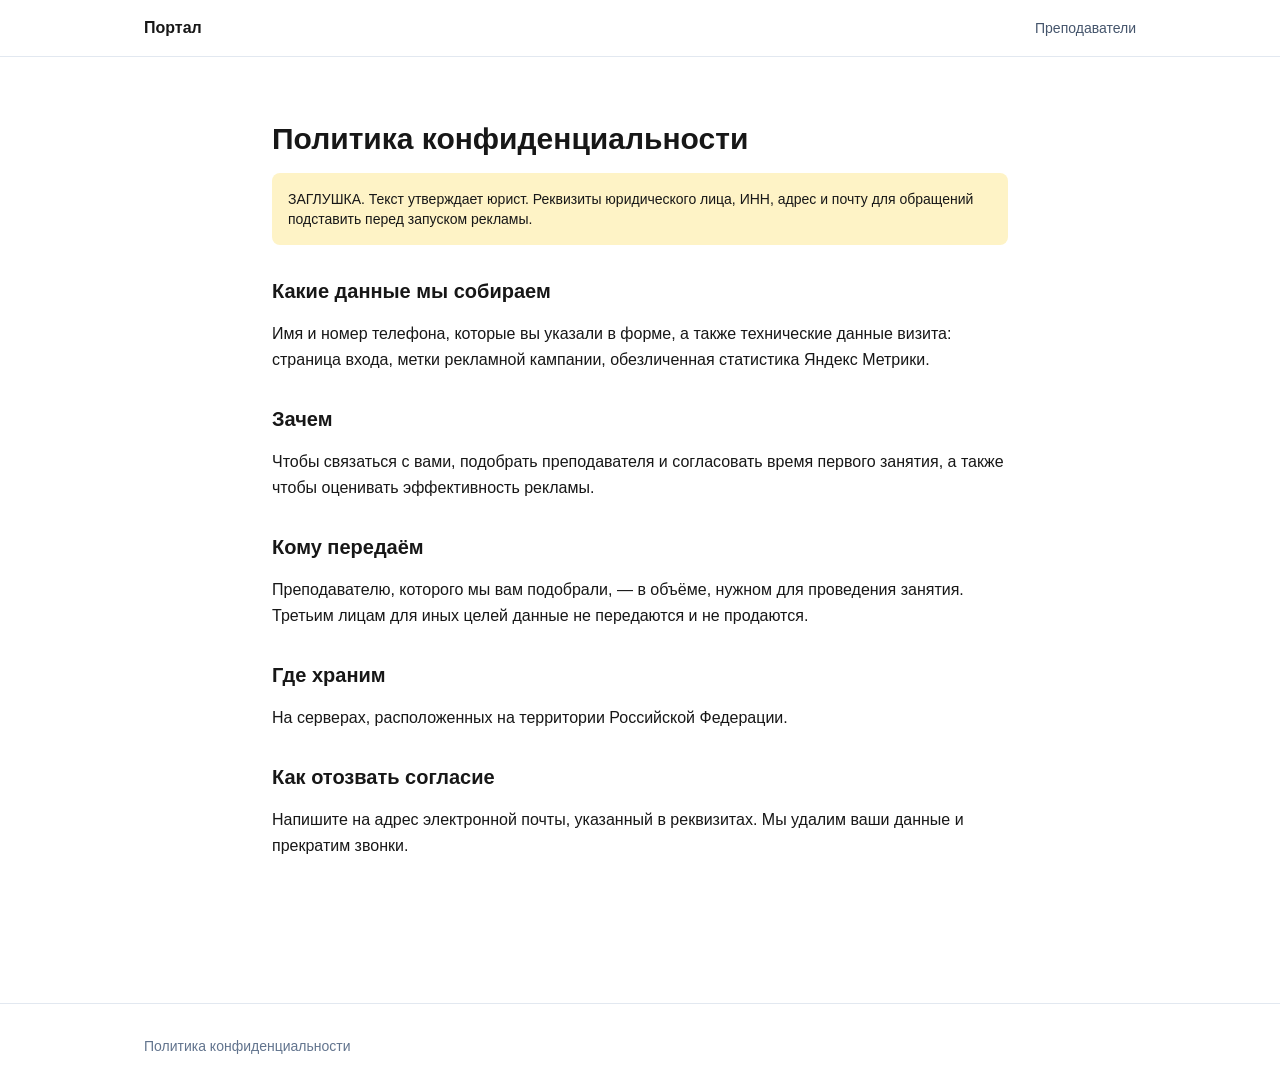
==== privacy.html @ d9b094b6 "Превью лендинга для показа партнёру" ====
<!DOCTYPE html><html lang="ru"><head><meta name="robots" content="noindex,nofollow"><meta charSet="utf-8"/><meta name="viewport" content="width=device-width, initial-scale=1"/><link rel="stylesheet" href="_next/static/chunks/37teqxeb6mvq3.css" data-precedence="next"/><link rel="preload" as="script" fetchPriority="low" href="_next/static/chunks/1d5_lacs-cq4e.js"/><script src="_next/static/chunks/0245a4ypel7xx.js" async=""></script><script src="_next/static/chunks/14podnilsu8gn.js" async=""></script><script src="_next/static/chunks/3n92c4hrwehe6.js" async=""></script><script src="_next/static/chunks/15orcrkp-_9ct.js" async=""></script><script src="_next/static/chunks/turbopack-3lsom15j01-_o.js" async=""></script><script src="_next/static/chunks/1h2neh56-pjs_.js" async=""></script><script src="_next/static/chunks/14mrh2-p_w84d.js" async=""></script><title>Политика конфиденциальности</title><meta name="description" content="Оставьте заявку — подберём преподавателя и назначим бесплатное первое занятие."/><link rel="icon" href="favicon.ico" sizes="256x256" type="image/x-icon"/><script src="_next/static/chunks/0cz1d0mv5g_q7.js" noModule=""></script></head><body class="bg-white text-slate-900 antialiased"><div hidden=""><!--$--><!--/$--></div><header class="border-b border-slate-200"><div class="mx-auto flex max-w-5xl items-center justify-between px-4 py-4"><a class="font-semibold" href="index.html">Портал</a><a class="text-sm text-slate-600 hover:text-slate-900" href="teachers.html">Преподаватели</a></div></header><main><article class="mx-auto max-w-3xl space-y-4 px-4 py-16 leading-relaxed"><h1 class="text-3xl font-semibold">Политика конфиденциальности</h1><p class="rounded-lg bg-amber-100 p-4 text-sm">ЗАГЛУШКА. Текст утверждает юрист. Реквизиты юридического лица, ИНН, адрес и почту для обращений подставить перед запуском рекламы.</p><h2 class="pt-4 text-xl font-semibold">Какие данные мы собираем</h2><p>Имя и номер телефона, которые вы указали в форме, а также технические данные визита: страница входа, метки рекламной кампании, обезличенная статистика Яндекс Метрики.</p><h2 class="pt-4 text-xl font-semibold">Зачем</h2><p>Чтобы связаться с вами, подобрать преподавателя и согласовать время первого занятия, а также чтобы оценивать эффективность рекламы.</p><h2 class="pt-4 text-xl font-semibold">Кому передаём</h2><p>Преподавателю, которого мы вам подобрали, — в объёме, нужном для проведения занятия. Третьим лицам для иных целей данные не передаются и не продаются.</p><h2 class="pt-4 text-xl font-semibold">Где храним</h2><p>На серверах, расположенных на территории Российской Федерации.</p><h2 class="pt-4 text-xl font-semibold">Как отозвать согласие</h2><p>Напишите на адрес электронной почты, указанный в реквизитах. Мы удалим ваши данные и прекратим звонки.</p></article><!--$--><!--/$--></main><footer class="mt-20 border-t border-slate-200"><div class="mx-auto max-w-5xl px-4 py-8 text-sm text-slate-500"><a class="hover:text-slate-900" href="privacy.html">Политика конфиденциальности</a></div></footer><script src="_next/static/chunks/1d5_lacs-cq4e.js" id="_R_" async=""></script><script>(self.__next_f=self.__next_f||[]).push([0])</script><script>self.__next_f.push([1,"1:\"$Sreact.fragment\"\n2:I[20644,[\"/_next/static/chunks/1h2neh56-pjs_.js\",\"/_next/static/chunks/14mrh2-p_w84d.js\"],\"UtmCatcher\"]\n3:I[22016,[\"/_next/static/chunks/1h2neh56-pjs_.js\",\"/_next/static/chunks/14mrh2-p_w84d.js\"],\"\"]\n4:I[39756,[\"/_next/static/chunks/1h2neh56-pjs_.js\",\"/_next/static/chunks/14mrh2-p_w84d.js\"],\"default\"]\n5:I[37457,[\"/_next/static/chunks/1h2neh56-pjs_.js\",\"/_next/static/chunks/14mrh2-p_w84d.js\"],\"default\"]\n6:I[93628,[\"/_next/static/chunks/1h2neh56-pjs_.js\",\"/_next/static/chunks/14mrh2-p_w84d.js\"],\"Metrika\"]\nb:I[68027,[\"/_next/static/chunks/1h2neh56-pjs_.js\",\"/_next/static/chunks/14mrh2-p_w84d.js\"],\"default\",1]\n:HL[\"/_next/static/chunks/37teqxeb6mvq3.css\",\"style\"]\n"])</script><script>self.__next_f.push([1,"0:{\"P\":null,\"c\":[\"\",\"privacy\"],\"q\":\"\",\"i\":false,\"f\":[[[\"\",{\"children\":[\"privacy\",{\"children\":[\"__PAGE__\",{}]}]},\"$undefined\",\"$undefined\",16],[[\"$\",\"$1\",\"c\",{\"children\":[[[\"$\",\"link\",\"0\",{\"rel\":\"stylesheet\",\"href\":\"/_next/static/chunks/37teqxeb6mvq3.css\",\"precedence\":\"next\",\"crossOrigin\":\"$undefined\",\"nonce\":\"$undefined\"}],[\"$\",\"script\",\"script-0\",{\"src\":\"/_next/static/chunks/1h2neh56-pjs_.js\",\"async\":true,\"nonce\":\"$undefined\"}],[\"$\",\"script\",\"script-1\",{\"src\":\"/_next/static/chunks/14mrh2-p_w84d.js\",\"async\":true,\"nonce\":\"$undefined\"}]],[\"$\",\"html\",null,{\"lang\":\"ru\",\"children\":[\"$\",\"body\",null,{\"className\":\"bg-white text-slate-900 antialiased\",\"children\":[[\"$\",\"$L2\",null,{}],[\"$\",\"header\",null,{\"className\":\"border-b border-slate-200\",\"children\":[\"$\",\"div\",null,{\"className\":\"mx-auto flex max-w-5xl items-center justify-between px-4 py-4\",\"children\":[[\"$\",\"$L3\",null,{\"href\":\"/\",\"className\":\"font-semibold\",\"children\":\"Портал\"}],[\"$\",\"$L3\",null,{\"href\":\"/teachers\",\"className\":\"text-sm text-slate-600 hover:text-slate-900\",\"children\":\"Преподаватели\"}]]}]}],[\"$\",\"main\",null,{\"children\":[\"$\",\"$L4\",null,{\"parallelRouterKey\":\"children\",\"error\":\"$undefined\",\"errorStyles\":\"$undefined\",\"errorScripts\":\"$undefined\",\"template\":[\"$\",\"$L5\",null,{}],\"templateStyles\":\"$undefined\",\"templateScripts\":\"$undefined\",\"notFound\":[[[\"$\",\"title\",null,{\"children\":\"404: This page could not be found.\"}],[\"$\",\"div\",null,{\"style\":{\"fontFamily\":\"system-ui,\\\"Segoe UI\\\",Roboto,Helvetica,Arial,sans-serif,\\\"Apple Color Emoji\\\",\\\"Segoe UI Emoji\\\"\",\"height\":\"100vh\",\"textAlign\":\"center\",\"display\":\"flex\",\"flexDirection\":\"column\",\"alignItems\":\"center\",\"justifyContent\":\"center\"},\"children\":[\"$\",\"div\",null,{\"children\":[[\"$\",\"style\",null,{\"dangerouslySetInnerHTML\":{\"__html\":\"body{color:#000;background:#fff;margin:0}.next-error-h1{border-right:1px solid rgba(0,0,0,.3)}@media (prefers-color-scheme:dark){body{color:#fff;background:#000}.next-error-h1{border-right:1px solid rgba(255,255,255,.3)}}\"}}],[\"$\",\"h1\",null,{\"className\":\"next-error-h1\",\"style\":{\"display\":\"inline-block\",\"margin\":\"0 20px 0 0\",\"padding\":\"0 23px 0 0\",\"fontSize\":24,\"fontWeight\":500,\"verticalAlign\":\"top\",\"lineHeight\":\"49px\"},\"children\":404}],[\"$\",\"div\",null,{\"style\":{\"display\":\"inline-block\"},\"children\":[\"$\",\"h2\",null,{\"style\":{\"fontSize\":14,\"fontWeight\":400,\"lineHeight\":\"49px\",\"margin\":0},\"children\":\"This page could not be found.\"}]}]]}]}]],[]],\"forbidden\":\"$undefined\",\"unauthorized\":\"$undefined\"}]}],[\"$\",\"footer\",null,{\"className\":\"mt-20 border-t border-slate-200\",\"children\":[\"$\",\"div\",null,{\"className\":\"mx-auto max-w-5xl px-4 py-8 text-sm text-slate-500\",\"children\":[\"$\",\"$L3\",null,{\"href\":\"/privacy\",\"className\":\"hover:text-slate-900\",\"children\":\"Политика конфиденциальности\"}]}]}],[\"$\",\"$L6\",null,{}]]}]}]]}],{\"children\":[[\"$\",\"$1\",\"c\",{\"children\":[null,[\"$\",\"$L4\",null,{\"parallelRouterKey\":\"children\",\"error\":\"$undefined\",\"errorStyles\":\"$undefined\",\"errorScripts\":\"$undefined\",\"template\":[\"$\",\"$L5\",null,{}],\"templateStyles\":\"$undefined\",\"templateScripts\":\"$undefined\",\"notFound\":\"$undefined\",\"forbidden\":\"$undefined\",\"unauthorized\":\"$undefined\"}]]}],{\"children\":[[\"$\",\"$1\",\"c\",{\"children\":[[\"$\",\"article\",null,{\"className\":\"mx-auto max-w-3xl space-y-4 px-4 py-16 leading-relaxed\",\"children\":[[\"$\",\"h1\",null,{\"className\":\"text-3xl font-semibold\",\"children\":\"Политика конфиденциальности\"}],[\"$\",\"p\",null,{\"className\":\"rounded-lg bg-amber-100 p-4 text-sm\",\"children\":\"ЗАГЛУШКА. Текст утверждает юрист. Реквизиты юридического лица, ИНН, адрес и почту для обращений подставить перед запуском рекламы.\"}],[\"$\",\"h2\",null,{\"className\":\"pt-4 text-xl font-semibold\",\"children\":\"Какие данные мы собираем\"}],[\"$\",\"p\",null,{\"children\":\"Имя и номер телефона, которые вы указали в форме, а также технические данные визита: страница входа, метки рекламной кампании, обезличенная статистика Яндекс Метрики.\"}],[\"$\",\"h2\",null,{\"className\":\"pt-4 text-xl font-semibold\",\"children\":\"Зачем\"}],[\"$\",\"p\",null,{\"children\":\"Чтобы связаться с вами, подобрать преподавателя и согласовать время первого занятия, а также чтобы оценивать эффективность рекламы.\"}],[\"$\",\"h2\",null,{\"className\":\"pt-4 text-xl font-semibold\",\"children\":\"Кому передаём\"}],[\"$\",\"p\",null,{\"children\":\"Преподавателю, которого мы вам подобрали, — в объёме, нужном для проведения занятия. Третьим лицам для иных целей данные не передаются и не продаются.\"}],[\"$\",\"h2\",null,{\"className\":\"pt-4 text-xl font-semibold\",\"children\":\"Где храним\"}],[\"$\",\"p\",null,{\"children\":\"На серверах, расположенных на территории Российской Федерации.\"}],[\"$\",\"h2\",null,{\"className\":\"pt-4 text-xl font-semibold\",\"children\":\"Как отозвать согласие\"}],\"$L7\"]}],null,\"$L8\"]}],{},null,false,null]},null,false,\"$@9\"]},null,false,null],\"$La\",false]],\"m\":\"$undefined\",\"G\":[\"$b\",[\"$Lc\"]],\"S\":true,\"h\":null,\"s\":\"$undefined\",\"l\":\"$undefined\",\"p\":\"$undefined\",\"d\":\"$undefined\",\"b\":\"6B7yxby7lgDaK4HK2yJYb\"}\n"])</script><script>self.__next_f.push([1,"d:I[97367,[\"/_next/static/chunks/1h2neh56-pjs_.js\",\"/_next/static/chunks/14mrh2-p_w84d.js\"],\"OutletBoundary\"]\ne:\"$Sreact.suspense\"\n11:I[97367,[\"/_next/static/chunks/1h2neh56-pjs_.js\",\"/_next/static/chunks/14mrh2-p_w84d.js\"],\"ViewportBoundary\"]\n13:I[97367,[\"/_next/static/chunks/1h2neh56-pjs_.js\",\"/_next/static/chunks/14mrh2-p_w84d.js\"],\"MetadataBoundary\"]\n7:[\"$\",\"p\",null,{\"children\":\"Напишите на адрес электронной почты, указанный в реквизитах. Мы удалим ваши данные и прекратим звонки.\"}]\n8:[\"$\",\"$Ld\",null,{\"children\":[\"$\",\"$e\",null,{\"name\":\"Next.MetadataOutlet\",\"children\":\"$@f\"}]}]\n10:[]\n9:\"$W10\"\na:[\"$\",\"$1\",\"h\",{\"children\":[null,[\"$\",\"$L11\",null,{\"children\":\"$L12\"}],[\"$\",\"div\",null,{\"hidden\":true,\"children\":[\"$\",\"$L13\",null,{\"children\":[\"$\",\"$e\",null,{\"name\":\"Next.Metadata\",\"children\":\"$L14\"}]}]}],null]}]\nc:[\"$\",\"link\",\"0\",{\"rel\":\"stylesheet\",\"href\":\"/_next/static/chunks/37teqxeb6mvq3.css\",\"precedence\":\"next\",\"crossOrigin\":\"$undefined\",\"nonce\":\"$undefined\"}]\n"])</script><script>self.__next_f.push([1,"12:[[\"$\",\"meta\",\"0\",{\"charSet\":\"utf-8\"}],[\"$\",\"meta\",\"1\",{\"name\":\"viewport\",\"content\":\"width=device-width, initial-scale=1\"}]]\n"])</script><script>self.__next_f.push([1,"15:I[27201,[\"/_next/static/chunks/1h2neh56-pjs_.js\",\"/_next/static/chunks/14mrh2-p_w84d.js\"],\"IconMark\"]\nf:null\n14:[[\"$\",\"title\",\"0\",{\"children\":\"Политика конфиденциальности\"}],[\"$\",\"meta\",\"1\",{\"name\":\"description\",\"content\":\"Оставьте заявку — подберём преподавателя и назначим бесплатное первое занятие.\"}],[\"$\",\"link\",\"2\",{\"rel\":\"icon\",\"href\":\"/favicon.ico\",\"sizes\":\"256x256\",\"type\":\"image/x-icon\"}],[\"$\",\"$L15\",\"3\",{}]]\n"])</script></body></html>
---- _next/static/chunks/37teqxeb6mvq3.css ----
@layer properties{@supports (((-webkit-hyphens:none)) and (not (margin-trim:inline))) or ((-moz-orient:inline) and (not (color:rgb(from red r g b)))){*,:before,:after,::backdrop{--tw-space-y-reverse:0;--tw-divide-y-reverse:0;--tw-border-style:solid;--tw-leading:initial;--tw-font-weight:initial}}}@layer theme{:root,:host{--color-red-600:#e40014;--color-amber-100:#fef3c6;--color-slate-50:#f8fafc;--color-slate-100:#f1f5f9;--color-slate-200:#e2e8f0;--color-slate-300:#cad5e2;--color-slate-500:#62748e;--color-slate-600:#45556c;--color-slate-700:#314158;--color-slate-900:#0f172b;--color-white:#fff;--spacing:.25rem;--container-2xl:42rem;--container-3xl:48rem;--container-5xl:64rem;--text-sm:.875rem;--text-sm--line-height:calc(1.25 / .875);--text-lg:1.125rem;--text-lg--line-height:calc(1.75 / 1.125);--text-xl:1.25rem;--text-xl--line-height:calc(1.75 / 1.25);--text-2xl:1.5rem;--text-2xl--line-height:calc(2 / 1.5);--text-3xl:1.875rem;--text-3xl--line-height:calc(2.25 / 1.875);--text-4xl:2.25rem;--text-4xl--line-height:calc(2.5 / 2.25);--text-5xl:3rem;--text-5xl--line-height:1;--font-weight-medium:500;--font-weight-semibold:600;--leading-tight:1.25;--leading-relaxed:1.625;--radius-lg:.5rem;--radius-xl:.75rem;--radius-2xl:1rem;--aspect-video:16 / 9;--default-font-family:var(--font-geist-sans);--default-mono-font-family:var(--font-geist-mono)}@supports (color:lab(0% 0 0)){:root,:host{--color-red-600:lab(48.4493% 77.4328 61.5452);--color-amber-100:lab(95.916% -1.21653 23.111);--color-slate-50:lab(98.1434% -.369519 -1.05966);--color-slate-100:lab(96.286% -.852436 -2.46847);--color-slate-200:lab(91.7353% -.998765 -4.76968);--color-slate-300:lab(84.7652% -1.94535 -7.93337);--color-slate-500:lab(48.0876% -2.03595 -16.5814);--color-slate-600:lab(35.5623% -1.74978 -15.4316);--color-slate-700:lab(26.9569% -1.47016 -15.6993);--color-slate-900:lab(7.78673% 1.82345 -15.0537)}}}@layer base{*,:after,:before,::backdrop{box-sizing:border-box;border:0 solid;margin:0;padding:0}::file-selector-button{box-sizing:border-box;border:0 solid;margin:0;padding:0}html,:host{-webkit-text-size-adjust:100%;tab-size:4;line-height:1.5;font-family:var(--default-font-family,-apple-system, BlinkMacSystemFont, "Segoe UI", Roboto, "Helvetica Neue", "Noto Sans", Arial, sans-serif, "Apple Color Emoji", "Segoe UI Emoji", "Segoe UI Symbol", "Noto Color Emoji");font-feature-settings:var(--default-font-feature-settings,normal);font-variation-settings:var(--default-font-variation-settings,normal);-webkit-tap-highlight-color:transparent}hr{height:0;color:inherit;border-top-width:1px}abbr:where([title]){-webkit-text-decoration:underline dotted;text-decoration:underline dotted}h1,h2,h3,h4,h5,h6{font-size:inherit;font-weight:inherit}a{color:inherit;-webkit-text-decoration:inherit;-webkit-text-decoration:inherit;-webkit-text-decoration:inherit;-webkit-text-decoration:inherit;text-decoration:inherit}b,strong{font-weight:bolder}code,kbd,samp,pre{font-family:var(--default-mono-font-family,ui-monospace, SFMono-Regular, Menlo, Monaco, Consolas, "Liberation Mono", "Courier New", monospace);font-feature-settings:var(--default-mono-font-feature-settings,normal);font-variation-settings:var(--default-mono-font-variation-settings,normal);font-size:1em}small{font-size:80%}sub,sup{vertical-align:baseline;font-size:75%;line-height:0;position:relative}sub{bottom:-.25em}sup{top:-.5em}table{text-indent:0;border-color:inherit;border-collapse:collapse}:-moz-focusring:where(:not(iframe)){outline:auto}progress{vertical-align:baseline}summary{display:list-item}ol,ul,menu{list-style:none}img,svg,video,canvas,audio,iframe,embed,object{vertical-align:middle;display:block}img,video{max-width:100%;height:auto}button,input,select,optgroup,textarea{font:inherit;font-feature-settings:inherit;font-variation-settings:inherit;letter-spacing:inherit;color:inherit;opacity:1;background-color:#0000;border-radius:0}::file-selector-button{font:inherit;font-feature-settings:inherit;font-variation-settings:inherit;letter-spacing:inherit;color:inherit;opacity:1;background-color:#0000;border-radius:0}:where(select:is([multiple],[size])) optgroup{font-weight:bolder}:where(select:is([multiple],[size])) optgroup option{padding-inline-start:20px}::file-selector-button{margin-inline-end:4px}::placeholder{opacity:1}@supports (not ((-webkit-appearance:-apple-pay-button))) or (contain-intrinsic-size:1px){::placeholder{color:currentColor}@supports (color:color-mix(in lab, red, red)){::placeholder{color:color-mix(in oklab, currentcolor 50%, transparent)}}}textarea{resize:vertical}::-webkit-search-decoration{-webkit-appearance:none}::-webkit-date-and-time-value{min-height:1lh;text-align:inherit}::-webkit-datetime-edit{display:inline-flex}::-webkit-datetime-edit-fields-wrapper{padding:0}::-webkit-datetime-edit{padding-block:0}::-webkit-datetime-edit-year-field{padding-block:0}::-webkit-datetime-edit-month-field{padding-block:0}::-webkit-datetime-edit-day-field{padding-block:0}::-webkit-datetime-edit-hour-field{padding-block:0}::-webkit-datetime-edit-minute-field{padding-block:0}::-webkit-datetime-edit-second-field{padding-block:0}::-webkit-datetime-edit-millisecond-field{padding-block:0}::-webkit-datetime-edit-meridiem-field{padding-block:0}::-webkit-calendar-picker-indicator{line-height:1}:-moz-ui-invalid{box-shadow:none}button,input:where([type=button],[type=reset],[type=submit]){appearance:button}::file-selector-button{appearance:button}::-webkit-inner-spin-button{height:auto}::-webkit-outer-spin-button{height:auto}[hidden]:where(:not([hidden=until-found])){display:none!important}}@layer components;@layer utilities{.absolute{position:absolute}.left-\[-9999px\]{left:-9999px}.mx-auto{margin-inline:auto}.mt-1{margin-top:var(--spacing)}.mt-2{margin-top:calc(var(--spacing) * 2)}.mt-4{margin-top:calc(var(--spacing) * 4)}.mt-6{margin-top:calc(var(--spacing) * 6)}.mt-8{margin-top:calc(var(--spacing) * 8)}.mt-12{margin-top:calc(var(--spacing) * 12)}.mt-20{margin-top:calc(var(--spacing) * 20)}.mb-6{margin-bottom:calc(var(--spacing) * 6)}.block{display:block}.flex{display:flex}.grid{display:grid}.hidden{display:none}.inline-block{display:inline-block}.aspect-video{aspect-ratio:var(--aspect-video)}.h-0{height:0}.h-9{height:calc(var(--spacing) * 9)}.w-0{width:0}.w-9{width:calc(var(--spacing) * 9)}.w-full{width:100%}.max-w-2xl{max-width:var(--container-2xl)}.max-w-3xl{max-width:var(--container-3xl)}.max-w-5xl{max-width:var(--container-5xl)}.cursor-pointer{cursor:pointer}.flex-wrap{flex-wrap:wrap}.items-baseline{align-items:baseline}.items-center{align-items:center}.items-start{align-items:flex-start}.justify-between{justify-content:space-between}.justify-center{justify-content:center}.gap-2{gap:calc(var(--spacing) * 2)}.gap-3{gap:calc(var(--spacing) * 3)}.gap-6{gap:calc(var(--spacing) * 6)}.gap-8{gap:calc(var(--spacing) * 8)}.gap-12{gap:calc(var(--spacing) * 12)}:where(.space-y-4>:not(:last-child)){--tw-space-y-reverse:0;margin-block-start:calc(calc(var(--spacing) * 4) * var(--tw-space-y-reverse));margin-block-end:calc(calc(var(--spacing) * 4) * calc(1 - var(--tw-space-y-reverse)))}:where(.divide-y>:not(:last-child)){--tw-divide-y-reverse:0;border-bottom-style:var(--tw-border-style);border-top-style:var(--tw-border-style);border-top-width:calc(1px * var(--tw-divide-y-reverse));border-bottom-width:calc(1px * calc(1 - var(--tw-divide-y-reverse)))}:where(.divide-slate-200>:not(:last-child)){border-color:var(--color-slate-200)}.rounded-2xl{border-radius:var(--radius-2xl)}.rounded-full{border-radius:3.40282e38px}.rounded-lg{border-radius:var(--radius-lg)}.rounded-xl{border-radius:var(--radius-xl)}.border{border-style:var(--tw-border-style);border-width:1px}.border-y{border-block-style:var(--tw-border-style);border-block-width:1px}.border-t{border-top-style:var(--tw-border-style);border-top-width:1px}.border-b{border-bottom-style:var(--tw-border-style);border-bottom-width:1px}.border-slate-200{border-color:var(--color-slate-200)}.border-slate-300{border-color:var(--color-slate-300)}.border-slate-900{border-color:var(--color-slate-900)}.bg-amber-100{background-color:var(--color-amber-100)}.bg-slate-50{background-color:var(--color-slate-50)}.bg-slate-100{background-color:var(--color-slate-100)}.bg-slate-900{background-color:var(--color-slate-900)}.bg-white{background-color:var(--color-white)}.object-cover{object-fit:cover}.p-4{padding:calc(var(--spacing) * 4)}.p-6{padding:calc(var(--spacing) * 6)}.px-4{padding-inline:calc(var(--spacing) * 4)}.px-5{padding-inline:calc(var(--spacing) * 5)}.px-6{padding-inline:calc(var(--spacing) * 6)}.py-1\.5{padding-block:calc(var(--spacing) * 1.5)}.py-2\.5{padding-block:calc(var(--spacing) * 2.5)}.py-3{padding-block:calc(var(--spacing) * 3)}.py-4{padding-block:calc(var(--spacing) * 4)}.py-8{padding-block:calc(var(--spacing) * 8)}.py-12{padding-block:calc(var(--spacing) * 12)}.py-16{padding-block:calc(var(--spacing) * 16)}.py-24{padding-block:calc(var(--spacing) * 24)}.pt-4{padding-top:calc(var(--spacing) * 4)}.pb-24{padding-bottom:calc(var(--spacing) * 24)}.text-center{text-align:center}.text-2xl{font-size:var(--text-2xl);line-height:var(--tw-leading,var(--text-2xl--line-height))}.text-3xl{font-size:var(--text-3xl);line-height:var(--tw-leading,var(--text-3xl--line-height))}.text-4xl{font-size:var(--text-4xl);line-height:var(--tw-leading,var(--text-4xl--line-height))}.text-lg{font-size:var(--text-lg);line-height:var(--tw-leading,var(--text-lg--line-height))}.text-sm{font-size:var(--text-sm);line-height:var(--tw-leading,var(--text-sm--line-height))}.text-xl{font-size:var(--text-xl);line-height:var(--tw-leading,var(--text-xl--line-height))}.leading-relaxed{--tw-leading:var(--leading-relaxed);line-height:var(--leading-relaxed)}.leading-tight{--tw-leading:var(--leading-tight);line-height:var(--leading-tight)}.font-medium{--tw-font-weight:var(--font-weight-medium);font-weight:var(--font-weight-medium)}.font-semibold{--tw-font-weight:var(--font-weight-semibold);font-weight:var(--font-weight-semibold)}.text-red-600{color:var(--color-red-600)}.text-slate-500{color:var(--color-slate-500)}.text-slate-600{color:var(--color-slate-600)}.text-slate-700{color:var(--color-slate-700)}.text-slate-900{color:var(--color-slate-900)}.text-white{color:var(--color-white)}.underline{text-decoration-line:underline}.antialiased{-webkit-font-smoothing:antialiased;-moz-osx-font-smoothing:grayscale}.opacity-0{opacity:0}@media (hover:hover){.hover\:text-slate-900:hover{color:var(--color-slate-900)}}.disabled\:opacity-50:disabled{opacity:.5}@media (min-width:40rem){.sm\:grid-cols-2{grid-template-columns:repeat(2,minmax(0,1fr))}.sm\:grid-cols-3{grid-template-columns:repeat(3,minmax(0,1fr))}}@media (min-width:64rem){.lg\:grid-cols-2{grid-template-columns:repeat(2,minmax(0,1fr))}.lg\:grid-cols-3{grid-template-columns:repeat(3,minmax(0,1fr))}.lg\:py-24{padding-block:calc(var(--spacing) * 24)}.lg\:text-5xl{font-size:var(--text-5xl);line-height:var(--tw-leading,var(--text-5xl--line-height))}}}:root{--background:#fff;--foreground:#171717}@media (prefers-color-scheme:dark){:root{--background:#0a0a0a;--foreground:#ededed}}body{background:var(--background);color:var(--foreground);font-family:Arial,Helvetica,sans-serif}@property --tw-space-y-reverse{syntax:"*";inherits:false;initial-value:0}@property --tw-divide-y-reverse{syntax:"*";inherits:false;initial-value:0}@property --tw-border-style{syntax:"*";inherits:false;initial-value:solid}@property --tw-leading{syntax:"*";inherits:false}@property --tw-font-weight{syntax:"*";inherits:false}
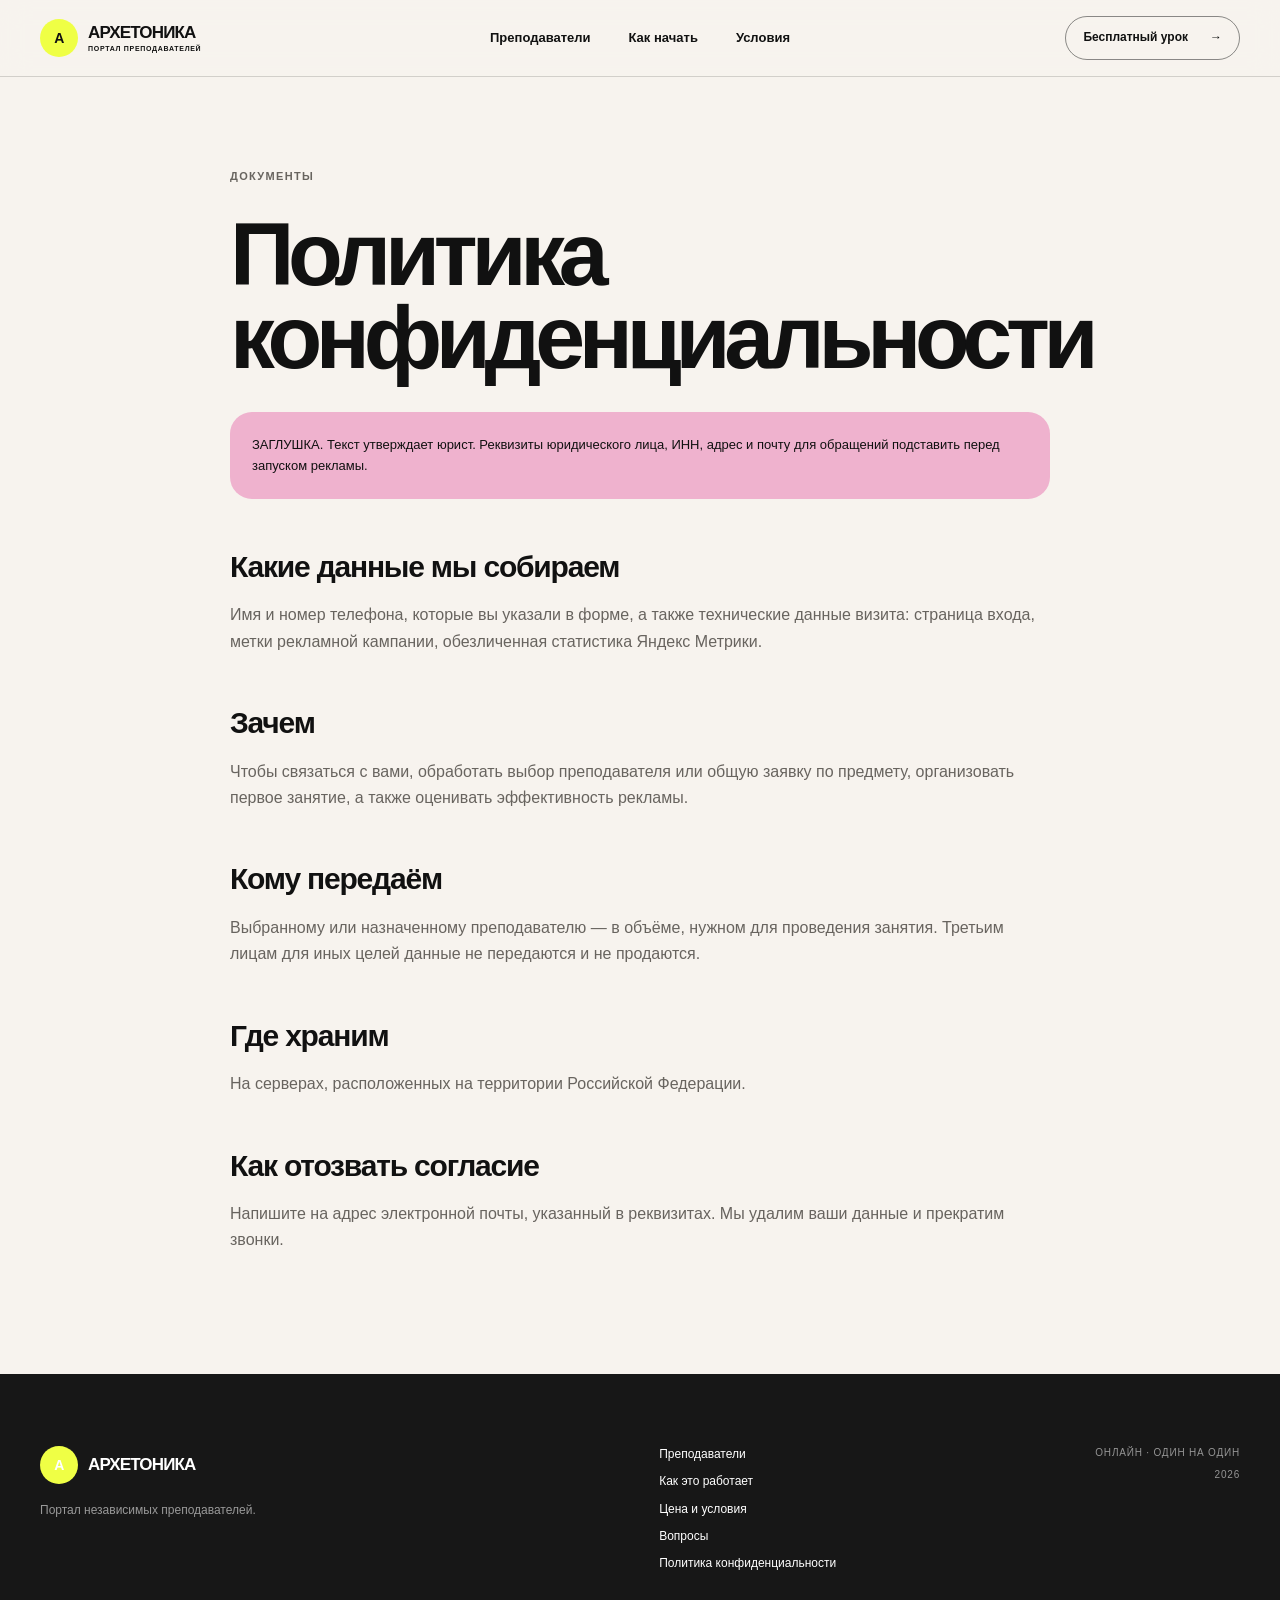
==== commit 69b2862b: "Обновить второй продающий прототип" ====
--- a/privacy.html
+++ b/privacy.html
@@ -1 +1 @@
-<!DOCTYPE html><html lang="ru"><head><meta name="robots" content="noindex,nofollow"><meta charSet="utf-8"/><meta name="viewport" content="width=device-width, initial-scale=1"/><link rel="stylesheet" href="_next/static/chunks/37teqxeb6mvq3.css" data-precedence="next"/><link rel="preload" as="script" fetchPriority="low" href="_next/static/chunks/1d5_lacs-cq4e.js"/><script src="_next/static/chunks/0245a4ypel7xx.js" async=""></script><script src="_next/static/chunks/14podnilsu8gn.js" async=""></script><script src="_next/static/chunks/3n92c4hrwehe6.js" async=""></script><script src="_next/static/chunks/15orcrkp-_9ct.js" async=""></script><script src="_next/static/chunks/turbopack-3lsom15j01-_o.js" async=""></script><script src="_next/static/chunks/1h2neh56-pjs_.js" async=""></script><script src="_next/static/chunks/14mrh2-p_w84d.js" async=""></script><title>Политика конфиденциальности</title><meta name="description" content="Оставьте заявку — подберём преподавателя и назначим бесплатное первое занятие."/><link rel="icon" href="favicon.ico" sizes="256x256" type="image/x-icon"/><script src="_next/static/chunks/0cz1d0mv5g_q7.js" noModule=""></script></head><body class="bg-white text-slate-900 antialiased"><div hidden=""><!--$--><!--/$--></div><header class="border-b border-slate-200"><div class="mx-auto flex max-w-5xl items-center justify-between px-4 py-4"><a class="font-semibold" href="index.html">Портал</a><a class="text-sm text-slate-600 hover:text-slate-900" href="teachers.html">Преподаватели</a></div></header><main><article class="mx-auto max-w-3xl space-y-4 px-4 py-16 leading-relaxed"><h1 class="text-3xl font-semibold">Политика конфиденциальности</h1><p class="rounded-lg bg-amber-100 p-4 text-sm">ЗАГЛУШКА. Текст утверждает юрист. Реквизиты юридического лица, ИНН, адрес и почту для обращений подставить перед запуском рекламы.</p><h2 class="pt-4 text-xl font-semibold">Какие данные мы собираем</h2><p>Имя и номер телефона, которые вы указали в форме, а также технические данные визита: страница входа, метки рекламной кампании, обезличенная статистика Яндекс Метрики.</p><h2 class="pt-4 text-xl font-semibold">Зачем</h2><p>Чтобы связаться с вами, подобрать преподавателя и согласовать время первого занятия, а также чтобы оценивать эффективность рекламы.</p><h2 class="pt-4 text-xl font-semibold">Кому передаём</h2><p>Преподавателю, которого мы вам подобрали, — в объёме, нужном для проведения занятия. Третьим лицам для иных целей данные не передаются и не продаются.</p><h2 class="pt-4 text-xl font-semibold">Где храним</h2><p>На серверах, расположенных на территории Российской Федерации.</p><h2 class="pt-4 text-xl font-semibold">Как отозвать согласие</h2><p>Напишите на адрес электронной почты, указанный в реквизитах. Мы удалим ваши данные и прекратим звонки.</p></article><!--$--><!--/$--></main><footer class="mt-20 border-t border-slate-200"><div class="mx-auto max-w-5xl px-4 py-8 text-sm text-slate-500"><a class="hover:text-slate-900" href="privacy.html">Политика конфиденциальности</a></div></footer><script src="_next/static/chunks/1d5_lacs-cq4e.js" id="_R_" async=""></script><script>(self.__next_f=self.__next_f||[]).push([0])</script><script>self.__next_f.push([1,"1:\"$Sreact.fragment\"\n2:I[20644,[\"/_next/static/chunks/1h2neh56-pjs_.js\",\"/_next/static/chunks/14mrh2-p_w84d.js\"],\"UtmCatcher\"]\n3:I[22016,[\"/_next/static/chunks/1h2neh56-pjs_.js\",\"/_next/static/chunks/14mrh2-p_w84d.js\"],\"\"]\n4:I[39756,[\"/_next/static/chunks/1h2neh56-pjs_.js\",\"/_next/static/chunks/14mrh2-p_w84d.js\"],\"default\"]\n5:I[37457,[\"/_next/static/chunks/1h2neh56-pjs_.js\",\"/_next/static/chunks/14mrh2-p_w84d.js\"],\"default\"]\n6:I[93628,[\"/_next/static/chunks/1h2neh56-pjs_.js\",\"/_next/static/chunks/14mrh2-p_w84d.js\"],\"Metrika\"]\nb:I[68027,[\"/_next/static/chunks/1h2neh56-pjs_.js\",\"/_next/static/chunks/14mrh2-p_w84d.js\"],\"default\",1]\n:HL[\"/_next/static/chunks/37teqxeb6mvq3.css\",\"style\"]\n"])</script><script>self.__next_f.push([1,"0:{\"P\":null,\"c\":[\"\",\"privacy\"],\"q\":\"\",\"i\":false,\"f\":[[[\"\",{\"children\":[\"privacy\",{\"children\":[\"__PAGE__\",{}]}]},\"$undefined\",\"$undefined\",16],[[\"$\",\"$1\",\"c\",{\"children\":[[[\"$\",\"link\",\"0\",{\"rel\":\"stylesheet\",\"href\":\"/_next/static/chunks/37teqxeb6mvq3.css\",\"precedence\":\"next\",\"crossOrigin\":\"$undefined\",\"nonce\":\"$undefined\"}],[\"$\",\"script\",\"script-0\",{\"src\":\"/_next/static/chunks/1h2neh56-pjs_.js\",\"async\":true,\"nonce\":\"$undefined\"}],[\"$\",\"script\",\"script-1\",{\"src\":\"/_next/static/chunks/14mrh2-p_w84d.js\",\"async\":true,\"nonce\":\"$undefined\"}]],[\"$\",\"html\",null,{\"lang\":\"ru\",\"children\":[\"$\",\"body\",null,{\"className\":\"bg-white text-slate-900 antialiased\",\"children\":[[\"$\",\"$L2\",null,{}],[\"$\",\"header\",null,{\"className\":\"border-b border-slate-200\",\"children\":[\"$\",\"div\",null,{\"className\":\"mx-auto flex max-w-5xl items-center justify-between px-4 py-4\",\"children\":[[\"$\",\"$L3\",null,{\"href\":\"/\",\"className\":\"font-semibold\",\"children\":\"Портал\"}],[\"$\",\"$L3\",null,{\"href\":\"/teachers\",\"className\":\"text-sm text-slate-600 hover:text-slate-900\",\"children\":\"Преподаватели\"}]]}]}],[\"$\",\"main\",null,{\"children\":[\"$\",\"$L4\",null,{\"parallelRouterKey\":\"children\",\"error\":\"$undefined\",\"errorStyles\":\"$undefined\",\"errorScripts\":\"$undefined\",\"template\":[\"$\",\"$L5\",null,{}],\"templateStyles\":\"$undefined\",\"templateScripts\":\"$undefined\",\"notFound\":[[[\"$\",\"title\",null,{\"children\":\"404: This page could not be found.\"}],[\"$\",\"div\",null,{\"style\":{\"fontFamily\":\"system-ui,\\\"Segoe UI\\\",Roboto,Helvetica,Arial,sans-serif,\\\"Apple Color Emoji\\\",\\\"Segoe UI Emoji\\\"\",\"height\":\"100vh\",\"textAlign\":\"center\",\"display\":\"flex\",\"flexDirection\":\"column\",\"alignItems\":\"center\",\"justifyContent\":\"center\"},\"children\":[\"$\",\"div\",null,{\"children\":[[\"$\",\"style\",null,{\"dangerouslySetInnerHTML\":{\"__html\":\"body{color:#000;background:#fff;margin:0}.next-error-h1{border-right:1px solid rgba(0,0,0,.3)}@media (prefers-color-scheme:dark){body{color:#fff;background:#000}.next-error-h1{border-right:1px solid rgba(255,255,255,.3)}}\"}}],[\"$\",\"h1\",null,{\"className\":\"next-error-h1\",\"style\":{\"display\":\"inline-block\",\"margin\":\"0 20px 0 0\",\"padding\":\"0 23px 0 0\",\"fontSize\":24,\"fontWeight\":500,\"verticalAlign\":\"top\",\"lineHeight\":\"49px\"},\"children\":404}],[\"$\",\"div\",null,{\"style\":{\"display\":\"inline-block\"},\"children\":[\"$\",\"h2\",null,{\"style\":{\"fontSize\":14,\"fontWeight\":400,\"lineHeight\":\"49px\",\"margin\":0},\"children\":\"This page could not be found.\"}]}]]}]}]],[]],\"forbidden\":\"$undefined\",\"unauthorized\":\"$undefined\"}]}],[\"$\",\"footer\",null,{\"className\":\"mt-20 border-t border-slate-200\",\"children\":[\"$\",\"div\",null,{\"className\":\"mx-auto max-w-5xl px-4 py-8 text-sm text-slate-500\",\"children\":[\"$\",\"$L3\",null,{\"href\":\"/privacy\",\"className\":\"hover:text-slate-900\",\"children\":\"Политика конфиденциальности\"}]}]}],[\"$\",\"$L6\",null,{}]]}]}]]}],{\"children\":[[\"$\",\"$1\",\"c\",{\"children\":[null,[\"$\",\"$L4\",null,{\"parallelRouterKey\":\"children\",\"error\":\"$undefined\",\"errorStyles\":\"$undefined\",\"errorScripts\":\"$undefined\",\"template\":[\"$\",\"$L5\",null,{}],\"templateStyles\":\"$undefined\",\"templateScripts\":\"$undefined\",\"notFound\":\"$undefined\",\"forbidden\":\"$undefined\",\"unauthorized\":\"$undefined\"}]]}],{\"children\":[[\"$\",\"$1\",\"c\",{\"children\":[[\"$\",\"article\",null,{\"className\":\"mx-auto max-w-3xl space-y-4 px-4 py-16 leading-relaxed\",\"children\":[[\"$\",\"h1\",null,{\"className\":\"text-3xl font-semibold\",\"children\":\"Политика конфиденциальности\"}],[\"$\",\"p\",null,{\"className\":\"rounded-lg bg-amber-100 p-4 text-sm\",\"children\":\"ЗАГЛУШКА. Текст утверждает юрист. Реквизиты юридического лица, ИНН, адрес и почту для обращений подставить перед запуском рекламы.\"}],[\"$\",\"h2\",null,{\"className\":\"pt-4 text-xl font-semibold\",\"children\":\"Какие данные мы собираем\"}],[\"$\",\"p\",null,{\"children\":\"Имя и номер телефона, которые вы указали в форме, а также технические данные визита: страница входа, метки рекламной кампании, обезличенная статистика Яндекс Метрики.\"}],[\"$\",\"h2\",null,{\"className\":\"pt-4 text-xl font-semibold\",\"children\":\"Зачем\"}],[\"$\",\"p\",null,{\"children\":\"Чтобы связаться с вами, подобрать преподавателя и согласовать время первого занятия, а также чтобы оценивать эффективность рекламы.\"}],[\"$\",\"h2\",null,{\"className\":\"pt-4 text-xl font-semibold\",\"children\":\"Кому передаём\"}],[\"$\",\"p\",null,{\"children\":\"Преподавателю, которого мы вам подобрали, — в объёме, нужном для проведения занятия. Третьим лицам для иных целей данные не передаются и не продаются.\"}],[\"$\",\"h2\",null,{\"className\":\"pt-4 text-xl font-semibold\",\"children\":\"Где храним\"}],[\"$\",\"p\",null,{\"children\":\"На серверах, расположенных на территории Российской Федерации.\"}],[\"$\",\"h2\",null,{\"className\":\"pt-4 text-xl font-semibold\",\"children\":\"Как отозвать согласие\"}],\"$L7\"]}],null,\"$L8\"]}],{},null,false,null]},null,false,\"$@9\"]},null,false,null],\"$La\",false]],\"m\":\"$undefined\",\"G\":[\"$b\",[\"$Lc\"]],\"S\":true,\"h\":null,\"s\":\"$undefined\",\"l\":\"$undefined\",\"p\":\"$undefined\",\"d\":\"$undefined\",\"b\":\"6B7yxby7lgDaK4HK2yJYb\"}\n"])</script><script>self.__next_f.push([1,"d:I[97367,[\"/_next/static/chunks/1h2neh56-pjs_.js\",\"/_next/static/chunks/14mrh2-p_w84d.js\"],\"OutletBoundary\"]\ne:\"$Sreact.suspense\"\n11:I[97367,[\"/_next/static/chunks/1h2neh56-pjs_.js\",\"/_next/static/chunks/14mrh2-p_w84d.js\"],\"ViewportBoundary\"]\n13:I[97367,[\"/_next/static/chunks/1h2neh56-pjs_.js\",\"/_next/static/chunks/14mrh2-p_w84d.js\"],\"MetadataBoundary\"]\n7:[\"$\",\"p\",null,{\"children\":\"Напишите на адрес электронной почты, указанный в реквизитах. Мы удалим ваши данные и прекратим звонки.\"}]\n8:[\"$\",\"$Ld\",null,{\"children\":[\"$\",\"$e\",null,{\"name\":\"Next.MetadataOutlet\",\"children\":\"$@f\"}]}]\n10:[]\n9:\"$W10\"\na:[\"$\",\"$1\",\"h\",{\"children\":[null,[\"$\",\"$L11\",null,{\"children\":\"$L12\"}],[\"$\",\"div\",null,{\"hidden\":true,\"children\":[\"$\",\"$L13\",null,{\"children\":[\"$\",\"$e\",null,{\"name\":\"Next.Metadata\",\"children\":\"$L14\"}]}]}],null]}]\nc:[\"$\",\"link\",\"0\",{\"rel\":\"stylesheet\",\"href\":\"/_next/static/chunks/37teqxeb6mvq3.css\",\"precedence\":\"next\",\"crossOrigin\":\"$undefined\",\"nonce\":\"$undefined\"}]\n"])</script><script>self.__next_f.push([1,"12:[[\"$\",\"meta\",\"0\",{\"charSet\":\"utf-8\"}],[\"$\",\"meta\",\"1\",{\"name\":\"viewport\",\"content\":\"width=device-width, initial-scale=1\"}]]\n"])</script><script>self.__next_f.push([1,"15:I[27201,[\"/_next/static/chunks/1h2neh56-pjs_.js\",\"/_next/static/chunks/14mrh2-p_w84d.js\"],\"IconMark\"]\nf:null\n14:[[\"$\",\"title\",\"0\",{\"children\":\"Политика конфиденциальности\"}],[\"$\",\"meta\",\"1\",{\"name\":\"description\",\"content\":\"Оставьте заявку — подберём преподавателя и назначим бесплатное первое занятие.\"}],[\"$\",\"link\",\"2\",{\"rel\":\"icon\",\"href\":\"/favicon.ico\",\"sizes\":\"256x256\",\"type\":\"image/x-icon\"}],[\"$\",\"$L15\",\"3\",{}]]\n"])</script></body></html>+<!DOCTYPE html><html lang="ru" data-scroll-behavior="smooth"><head><meta charSet="utf-8"/><meta name="viewport" content="width=device-width, initial-scale=1"/><link rel="stylesheet" href="_next/static/chunks/0drv-37c1vl2m.css" data-precedence="next"/><title>Политика конфиденциальности — Архетоника</title><meta name="description" content="Портал независимых преподавателей. Посмотрите видеовизитки, познакомьтесь на бесплатном уроке и решите после него."/><meta property="og:title" content="Архетоника — портал преподавателей"/><meta property="og:description" content="Посмотрите преподавателей заранее, познакомьтесь на бесплатном уроке и решите после него."/><meta property="og:locale" content="ru_RU"/><meta property="og:image" content="https://vbondarenko7.github.io/edu-platform/og.png"/><meta property="og:image:width" content="1200"/><meta property="og:image:height" content="630"/><meta property="og:type" content="website"/><meta name="twitter:card" content="summary_large_image"/><meta name="twitter:title" content="Архетоника — портал преподавателей"/><meta name="twitter:description" content="Посмотрите преподавателей заранее, познакомьтесь на бесплатном уроке и решите после него."/><meta name="twitter:image" content="https://vbondarenko7.github.io/edu-platform/og.png"/><link rel="icon" href="favicon.ico" sizes="256x256" type="image/x-icon"/><style>.lead-form__static-note{margin:0 0 1rem;padding:1rem;border:1px solid currentColor;background:#fff9e8;font-size:.9rem;line-height:1.45}.lead-form__static-note strong{display:block;margin-bottom:.25rem}.lead-form button:disabled{cursor:not-allowed;opacity:.58}</style></head><body><div hidden=""><!--$--><!--/$--></div><a href="privacy.html#content" class="skip-link">К содержанию</a><header class="header"><div class="art-frame header__inner"><a class="logo" aria-label="Архетоника — главная" href="index.html"><span class="logo__sign">A</span><span>АРХЕТОНИКА<small>портал преподавателей</small></span></a><nav class="header__nav" aria-label="Основная навигация"><a href="teachers.html">Преподаватели</a><a href="index.html#how">Как начать</a><a href="index.html#terms">Условия</a></nav><a class="header__action" href="index.html#request">Бесплатный урок <span aria-hidden="true">→</span></a></div></header><main id="content"><article class="legal-page"><p class="section-index">Документы</p><h1>Политика конфиденциальности</h1><p class="legal-page__warning">ЗАГЛУШКА. Текст утверждает юрист. Реквизиты юридического лица, ИНН, адрес и почту для обращений подставить перед запуском рекламы.</p><h2>Какие данные мы собираем</h2><p>Имя и номер телефона, которые вы указали в форме, а также технические данные визита: страница входа, метки рекламной кампании, обезличенная статистика Яндекс Метрики.</p><h2>Зачем</h2><p>Чтобы связаться с вами, обработать выбор преподавателя или общую заявку по предмету, организовать первое занятие, а также оценивать эффективность рекламы.</p><h2>Кому передаём</h2><p>Выбранному или назначенному преподавателю — в объёме, нужном для проведения занятия. Третьим лицам для иных целей данные не передаются и не продаются.</p><h2>Где храним</h2><p>На серверах, расположенных на территории Российской Федерации.</p><h2>Как отозвать согласие</h2><p>Напишите на адрес электронной почты, указанный в реквизитах. Мы удалим ваши данные и прекратим звонки.</p></article><!--$--><!--/$--></main><footer class="footer"><div class="art-frame footer__grid"><div><a class="logo logo--footer" href="index.html"><span class="logo__sign">А</span><span>АРХЕТОНИКА</span></a><p>Портал независимых преподавателей.</p></div><nav aria-label="Навигация в подвале"><a href="teachers.html">Преподаватели</a><a href="index.html#how">Как это работает</a><a href="index.html#terms">Цена и условия</a><a href="index.html#questions">Вопросы</a><a href="privacy.html">Политика конфиденциальности</a></nav><div class="footer__meta"><span>Онлайн · один на один</span><span>2026</span></div></div></footer></body></html>
--- a/_next/static/chunks/0drv-37c1vl2m.css
+++ b/_next/static/chunks/0drv-37c1vl2m.css
@@ -0,0 +1 @@
+@layer properties{@supports (((-webkit-hyphens:none)) and (not (margin-trim:inline))) or ((-moz-orient:inline) and (not (color:rgb(from red r g b)))){*,:before,:after,::backdrop{--tw-space-y-reverse:0;--tw-divide-y-reverse:0;--tw-border-style:solid;--tw-leading:initial;--tw-font-weight:initial;--tw-backdrop-blur:initial;--tw-backdrop-brightness:initial;--tw-backdrop-contrast:initial;--tw-backdrop-grayscale:initial;--tw-backdrop-hue-rotate:initial;--tw-backdrop-invert:initial;--tw-backdrop-opacity:initial;--tw-backdrop-saturate:initial;--tw-backdrop-sepia:initial}}}@layer theme{:root,:host{--font-sans:-apple-system, BlinkMacSystemFont, "Segoe UI", Roboto, "Helvetica Neue", "Noto Sans", Arial, sans-serif, "Apple Color Emoji", "Segoe UI Emoji", "Segoe UI Symbol", "Noto Color Emoji";--font-mono:ui-monospace, SFMono-Regular, Menlo, Monaco, Consolas, "Liberation Mono", "Courier New", monospace;--color-red-600:#e40014;--color-amber-100:#fef3c6;--color-slate-50:#f8fafc;--color-slate-100:#f1f5f9;--color-slate-200:#e2e8f0;--color-slate-300:#cad5e2;--color-slate-500:#62748e;--color-slate-600:#45556c;--color-slate-700:#314158;--color-slate-900:#0f172b;--color-white:#fff;--spacing:.25rem;--container-2xl:42rem;--container-3xl:48rem;--container-5xl:64rem;--text-sm:.875rem;--text-sm--line-height:calc(1.25 / .875);--text-lg:1.125rem;--text-lg--line-height:calc(1.75 / 1.125);--text-xl:1.25rem;--text-xl--line-height:calc(1.75 / 1.25);--text-2xl:1.5rem;--text-2xl--line-height:calc(2 / 1.5);--text-3xl:1.875rem;--text-3xl--line-height:calc(2.25 / 1.875);--text-4xl:2.25rem;--text-4xl--line-height:calc(2.5 / 2.25);--text-5xl:3rem;--text-5xl--line-height:1;--font-weight-medium:500;--font-weight-semibold:600;--leading-tight:1.25;--leading-relaxed:1.625;--radius-lg:.5rem;--radius-xl:.75rem;--radius-2xl:1rem;--aspect-video:16 / 9;--default-font-family:var(--font-sans);--default-mono-font-family:var(--font-mono)}@supports (color:lab(0% 0 0)){:root,:host{--color-red-600:lab(48.4493% 77.4328 61.5452);--color-amber-100:lab(95.916% -1.21653 23.111);--color-slate-50:lab(98.1434% -.369519 -1.05966);--color-slate-100:lab(96.286% -.852436 -2.46847);--color-slate-200:lab(91.7353% -.998765 -4.76968);--color-slate-300:lab(84.7652% -1.94535 -7.93337);--color-slate-500:lab(48.0876% -2.03595 -16.5814);--color-slate-600:lab(35.5623% -1.74978 -15.4316);--color-slate-700:lab(26.9569% -1.47016 -15.6993);--color-slate-900:lab(7.78673% 1.82345 -15.0537)}}}@layer base{*,:after,:before,::backdrop{box-sizing:border-box;border:0 solid;margin:0;padding:0}::file-selector-button{box-sizing:border-box;border:0 solid;margin:0;padding:0}html,:host{-webkit-text-size-adjust:100%;tab-size:4;line-height:1.5;font-family:var(--default-font-family,-apple-system, BlinkMacSystemFont, "Segoe UI", Roboto, "Helvetica Neue", "Noto Sans", Arial, sans-serif, "Apple Color Emoji", "Segoe UI Emoji", "Segoe UI Symbol", "Noto Color Emoji");font-feature-settings:var(--default-font-feature-settings,normal);font-variation-settings:var(--default-font-variation-settings,normal);-webkit-tap-highlight-color:transparent}hr{height:0;color:inherit;border-top-width:1px}abbr:where([title]){-webkit-text-decoration:underline dotted;text-decoration:underline dotted}h1,h2,h3,h4,h5,h6{font-size:inherit;font-weight:inherit}a{color:inherit;-webkit-text-decoration:inherit;-webkit-text-decoration:inherit;-webkit-text-decoration:inherit;-webkit-text-decoration:inherit;text-decoration:inherit}b,strong{font-weight:bolder}code,kbd,samp,pre{font-family:var(--default-mono-font-family,ui-monospace, SFMono-Regular, Menlo, Monaco, Consolas, "Liberation Mono", "Courier New", monospace);font-feature-settings:var(--default-mono-font-feature-settings,normal);font-variation-settings:var(--default-mono-font-variation-settings,normal);font-size:1em}small{font-size:80%}sub,sup{vertical-align:baseline;font-size:75%;line-height:0;position:relative}sub{bottom:-.25em}sup{top:-.5em}table{text-indent:0;border-color:inherit;border-collapse:collapse}:-moz-focusring:where(:not(iframe)){outline:auto}progress{vertical-align:baseline}summary{display:list-item}ol,ul,menu{list-style:none}img,svg,video,canvas,audio,iframe,embed,object{vertical-align:middle;display:block}img,video{max-width:100%;height:auto}button,input,select,optgroup,textarea{font:inherit;font-feature-settings:inherit;font-variation-settings:inherit;letter-spacing:inherit;color:inherit;opacity:1;background-color:#0000;border-radius:0}::file-selector-button{font:inherit;font-feature-settings:inherit;font-variation-settings:inherit;letter-spacing:inherit;color:inherit;opacity:1;background-color:#0000;border-radius:0}:where(select:is([multiple],[size])) optgroup{font-weight:bolder}:where(select:is([multiple],[size])) optgroup option{padding-inline-start:20px}::file-selector-button{margin-inline-end:4px}::placeholder{opacity:1}@supports (not ((-webkit-appearance:-apple-pay-button))) or (contain-intrinsic-size:1px){::placeholder{color:currentColor}@supports (color:color-mix(in lab, red, red)){::placeholder{color:color-mix(in oklab, currentcolor 50%, transparent)}}}textarea{resize:vertical}::-webkit-search-decoration{-webkit-appearance:none}::-webkit-date-and-time-value{min-height:1lh;text-align:inherit}::-webkit-datetime-edit{display:inline-flex}::-webkit-datetime-edit-fields-wrapper{padding:0}::-webkit-datetime-edit{padding-block:0}::-webkit-datetime-edit-year-field{padding-block:0}::-webkit-datetime-edit-month-field{padding-block:0}::-webkit-datetime-edit-day-field{padding-block:0}::-webkit-datetime-edit-hour-field{padding-block:0}::-webkit-datetime-edit-minute-field{padding-block:0}::-webkit-datetime-edit-second-field{padding-block:0}::-webkit-datetime-edit-millisecond-field{padding-block:0}::-webkit-datetime-edit-meridiem-field{padding-block:0}::-webkit-calendar-picker-indicator{line-height:1}:-moz-ui-invalid{box-shadow:none}button,input:where([type=button],[type=reset],[type=submit]){appearance:button}::file-selector-button{appearance:button}::-webkit-inner-spin-button{height:auto}::-webkit-outer-spin-button{height:auto}[hidden]:where(:not([hidden=until-found])){display:none!important}}@layer components;@layer utilities{.absolute{position:absolute}.sticky{position:sticky}.left-\[-9999px\]{left:-9999px}.mx-auto{margin-inline:auto}.mt-1{margin-top:var(--spacing)}.mt-2{margin-top:calc(var(--spacing) * 2)}.mt-4{margin-top:calc(var(--spacing) * 4)}.mt-6{margin-top:calc(var(--spacing) * 6)}.mt-8{margin-top:calc(var(--spacing) * 8)}.mt-12{margin-top:calc(var(--spacing) * 12)}.mt-20{margin-top:calc(var(--spacing) * 20)}.mb-6{margin-bottom:calc(var(--spacing) * 6)}.block{display:block}.flex{display:flex}.grid{display:grid}.hidden{display:none}.inline-block{display:inline-block}.aspect-video{aspect-ratio:var(--aspect-video)}.h-0{height:0}.h-9{height:calc(var(--spacing) * 9)}.w-0{width:0}.w-9{width:calc(var(--spacing) * 9)}.w-full{width:100%}.max-w-2xl{max-width:var(--container-2xl)}.max-w-3xl{max-width:var(--container-3xl)}.max-w-5xl{max-width:var(--container-5xl)}.cursor-pointer{cursor:pointer}.flex-wrap{flex-wrap:wrap}.items-baseline{align-items:baseline}.items-center{align-items:center}.items-start{align-items:flex-start}.justify-between{justify-content:space-between}.justify-center{justify-content:center}.gap-2{gap:calc(var(--spacing) * 2)}.gap-3{gap:calc(var(--spacing) * 3)}.gap-6{gap:calc(var(--spacing) * 6)}.gap-8{gap:calc(var(--spacing) * 8)}.gap-12{gap:calc(var(--spacing) * 12)}:where(.space-y-4>:not(:last-child)){--tw-space-y-reverse:0;margin-block-start:calc(calc(var(--spacing) * 4) * var(--tw-space-y-reverse));margin-block-end:calc(calc(var(--spacing) * 4) * calc(1 - var(--tw-space-y-reverse)))}:where(.divide-y>:not(:last-child)){--tw-divide-y-reverse:0;border-bottom-style:var(--tw-border-style);border-top-style:var(--tw-border-style);border-top-width:calc(1px * var(--tw-divide-y-reverse));border-bottom-width:calc(1px * calc(1 - var(--tw-divide-y-reverse)))}:where(.divide-slate-200>:not(:last-child)){border-color:var(--color-slate-200)}.rounded-2xl{border-radius:var(--radius-2xl)}.rounded-full{border-radius:3.40282e38px}.rounded-lg{border-radius:var(--radius-lg)}.rounded-xl{border-radius:var(--radius-xl)}.border{border-style:var(--tw-border-style);border-width:1px}.border-y{border-block-style:var(--tw-border-style);border-block-width:1px}.border-t{border-top-style:var(--tw-border-style);border-top-width:1px}.border-b{border-bottom-style:var(--tw-border-style);border-bottom-width:1px}.border-slate-200{border-color:var(--color-slate-200)}.border-slate-300{border-color:var(--color-slate-300)}.border-slate-900{border-color:var(--color-slate-900)}.bg-amber-100{background-color:var(--color-amber-100)}.bg-slate-50{background-color:var(--color-slate-50)}.bg-slate-100{background-color:var(--color-slate-100)}.bg-slate-900{background-color:var(--color-slate-900)}.bg-white{background-color:var(--color-white)}.object-cover{object-fit:cover}.p-4{padding:calc(var(--spacing) * 4)}.p-6{padding:calc(var(--spacing) * 6)}.px-4{padding-inline:calc(var(--spacing) * 4)}.px-5{padding-inline:calc(var(--spacing) * 5)}.px-6{padding-inline:calc(var(--spacing) * 6)}.py-1\.5{padding-block:calc(var(--spacing) * 1.5)}.py-2\.5{padding-block:calc(var(--spacing) * 2.5)}.py-3{padding-block:calc(var(--spacing) * 3)}.py-4{padding-block:calc(var(--spacing) * 4)}.py-8{padding-block:calc(var(--spacing) * 8)}.py-12{padding-block:calc(var(--spacing) * 12)}.py-16{padding-block:calc(var(--spacing) * 16)}.py-24{padding-block:calc(var(--spacing) * 24)}.pt-4{padding-top:calc(var(--spacing) * 4)}.pb-24{padding-bottom:calc(var(--spacing) * 24)}.text-center{text-align:center}.text-2xl{font-size:var(--text-2xl);line-height:var(--tw-leading,var(--text-2xl--line-height))}.text-3xl{font-size:var(--text-3xl);line-height:var(--tw-leading,var(--text-3xl--line-height))}.text-4xl{font-size:var(--text-4xl);line-height:var(--tw-leading,var(--text-4xl--line-height))}.text-lg{font-size:var(--text-lg);line-height:var(--tw-leading,var(--text-lg--line-height))}.text-sm{font-size:var(--text-sm);line-height:var(--tw-leading,var(--text-sm--line-height))}.text-xl{font-size:var(--text-xl);line-height:var(--tw-leading,var(--text-xl--line-height))}.leading-relaxed{--tw-leading:var(--leading-relaxed);line-height:var(--leading-relaxed)}.leading-tight{--tw-leading:var(--leading-tight);line-height:var(--leading-tight)}.font-medium{--tw-font-weight:var(--font-weight-medium);font-weight:var(--font-weight-medium)}.font-semibold{--tw-font-weight:var(--font-weight-semibold);font-weight:var(--font-weight-semibold)}.text-red-600{color:var(--color-red-600)}.text-slate-500{color:var(--color-slate-500)}.text-slate-600{color:var(--color-slate-600)}.text-slate-700{color:var(--color-slate-700)}.text-slate-900{color:var(--color-slate-900)}.text-white{color:var(--color-white)}.underline{text-decoration-line:underline}.antialiased{-webkit-font-smoothing:antialiased;-moz-osx-font-smoothing:grayscale}.opacity-0{opacity:0}.backdrop-filter{-webkit-backdrop-filter:var(--tw-backdrop-blur,) var(--tw-backdrop-brightness,) var(--tw-backdrop-contrast,) var(--tw-backdrop-grayscale,) var(--tw-backdrop-hue-rotate,) var(--tw-backdrop-invert,) var(--tw-backdrop-opacity,) var(--tw-backdrop-saturate,) var(--tw-backdrop-sepia,);backdrop-filter:var(--tw-backdrop-blur,) var(--tw-backdrop-brightness,) var(--tw-backdrop-contrast,) var(--tw-backdrop-grayscale,) var(--tw-backdrop-hue-rotate,) var(--tw-backdrop-invert,) var(--tw-backdrop-opacity,) var(--tw-backdrop-saturate,) var(--tw-backdrop-sepia,)}@media (hover:hover){.hover\:text-slate-900:hover{color:var(--color-slate-900)}}.disabled\:opacity-50:disabled{opacity:.5}@media (min-width:40rem){.sm\:grid-cols-2{grid-template-columns:repeat(2,minmax(0,1fr))}.sm\:grid-cols-3{grid-template-columns:repeat(3,minmax(0,1fr))}}@media (min-width:64rem){.lg\:grid-cols-2{grid-template-columns:repeat(2,minmax(0,1fr))}.lg\:grid-cols-3{grid-template-columns:repeat(3,minmax(0,1fr))}.lg\:py-24{padding-block:calc(var(--spacing) * 24)}.lg\:text-5xl{font-size:var(--text-5xl);line-height:var(--tw-leading,var(--text-5xl--line-height))}}}:root{--ink:#111;--paper:#fff;--cream:#f7f3ee;--blue:#a9c4ff;--blue-dark:#6687d6;--acid:#efff45;--pink:#efb2ce;--muted:#68645f;--line:#11111129;--display:"Arial Narrow", "Helvetica Neue Condensed", Arial, sans-serif;--sans:"Helvetica Neue", Helvetica, Arial, sans-serif;--radius-xl:52px;--radius-lg:38px;--radius-md:24px}*{box-sizing:border-box}html{scroll-behavior:smooth}body{background:var(--cream);color:var(--ink);font-family:var(--sans);text-rendering:optimizelegibility;margin:0;line-height:1.45;overflow-x:hidden}h1,h2,h3,p,figure,ul,ol{margin:0}ul,ol{padding:0}a{color:inherit;text-decoration:none}button,input,select{font:inherit}img,video{max-width:100%;display:block}::selection{background:var(--acid);color:var(--ink)}:focus-visible{outline:3px solid var(--blue-dark);outline-offset:4px}.art-frame,.site-container{width:min(1360px,100% - 80px);margin-inline:auto}.skip-link{z-index:100;background:var(--acid);border-radius:999px;padding:10px 15px;font-size:13px;font-weight:700;position:fixed;top:8px;left:8px;translate:0 -160%}.skip-link:focus{translate:0}.section-index{font-family:var(--sans);letter-spacing:.12em;text-transform:uppercase;font-size:11px;font-weight:750}.button,.header__action,.teacher-card__link{min-height:54px;font-family:var(--sans);border:0;border-radius:999px;justify-content:space-between;align-items:center;gap:22px;padding:14px 21px;font-size:13px;font-weight:750;line-height:1.1;transition:translate .18s,box-shadow .18s,background .18s;display:inline-flex}.button:hover,.header__action:hover,.teacher-card__link:hover{translate:0 -3px;box-shadow:0 10px 24px #11111121}.button--dark{background:var(--acid);color:var(--ink)}.text-link{border-bottom:1px solid;align-items:center;gap:10px;padding-bottom:4px;font-size:13px;font-weight:700;display:inline-flex}.header{z-index:50;border-bottom:1px solid var(--line);background:var(--cream);position:sticky;top:0}@supports (color:color-mix(in lab, red, red)){.header{background:color-mix(in srgb, var(--cream) 92%, transparent)}}.header{-webkit-backdrop-filter:blur(14px);backdrop-filter:blur(14px)}.header__inner{grid-template-columns:240px 1fr 240px;align-items:center;gap:28px;min-height:76px;display:grid}.logo{font-family:var(--display);letter-spacing:-.05em;justify-self:start;align-items:center;gap:10px;font-size:17px;font-weight:900;font-stretch:75%;line-height:1;display:inline-flex}.logo>span:last-child{display:grid}.logo small{font-family:var(--sans);letter-spacing:.1em;text-transform:uppercase;margin-top:4px;font-size:7px;font-weight:700}.logo__sign{background:var(--acid);width:38px;height:38px;font-family:var(--sans);border-radius:50%;flex:none;place-items:center;font-size:14px;font-weight:800;display:grid}.header__nav{justify-content:center;gap:38px;font-size:13px;font-weight:650;display:flex}.header__nav a{padding:8px 0;position:relative}.header__nav a:after{content:"";transform-origin:100%;background:currentColor;height:1px;transition:scale .18s;position:absolute;bottom:3px;left:0;right:0;scale:0 1}.header__nav a:hover:after{transform-origin:0;scale:1}.header__action{border:1px solid #1111117a;justify-self:end;min-height:44px;padding:11px 17px;font-size:12px}.subject-switch a,.filter-chip{border:1px solid var(--line);border-radius:999px;padding:9px 14px;font-size:12px;font-weight:650}.subject-switch a:hover,.filter-chip:hover,.filter-chip--active{background:var(--acid)}.teacher-card{background:var(--acid);border-radius:42px;flex-direction:column;min-height:650px;padding:18px;display:flex;overflow:hidden}.teacher-card__meta{letter-spacing:.08em;text-transform:uppercase;justify-content:space-between;align-items:center;gap:12px;min-height:36px;font-size:10px;font-weight:700;display:flex}.teacher-card__meta span:last-child{background:#ffffffa6;border-radius:999px;padding:7px 10px}.teacher-video{aspect-ratio:1/1.05;background:var(--blue);object-fit:cover;border-radius:48% 48% 30px 30px/42% 42% 30px 30px;width:100%}.teacher-card__body{padding:20px 8px 16px}.teacher-card h3{letter-spacing:-.06em;font-size:clamp(34px,3.1vw,46px);font-weight:650;line-height:.96}.teacher-card__body p{color:#111111ad;margin-top:12px;font-size:12px;line-height:1.45}.teacher-card__link{background:#ffffffd1;min-height:46px;margin-top:auto;padding:11px 16px;font-size:11px}.lead-form{grid-template-columns:1fr 1fr;gap:18px;display:grid}.lead-form__field{gap:8px;display:grid}.lead-form__field:nth-of-type(3),.lead-form__teacher,.lead-form__consent,.lead-form__error,.lead-form__submit{grid-column:1/-1}.lead-form__field>span{letter-spacing:.1em;text-transform:uppercase;font-size:9px;font-weight:700}.lead-form__field input,.lead-form__field select{border:1px solid var(--line);background:var(--cream);width:100%;min-height:58px;color:var(--ink);border-radius:18px;padding:0 17px}.lead-form__field input:focus,.lead-form__field select:focus{border-color:var(--blue-dark);outline:none;box-shadow:0 0 0 3px #6687d629}.lead-form__teacher{background:#a9c4ff57;border-radius:16px;padding:13px 15px;font-size:13px}.lead-form__consent{color:var(--muted);grid-template-columns:auto 1fr;align-items:start;gap:10px;font-size:11px;line-height:1.45;display:grid}.lead-form__consent input{margin-top:2px}.lead-form__consent a{text-underline-offset:2px;text-decoration:underline}.lead-form__error{color:#8c1f2b;background:#f6d4d8;border-radius:14px;padding:12px 14px;font-size:12px}.lead-form__submit{background:var(--ink);min-height:60px;color:var(--paper);cursor:pointer;border:0;border-radius:999px;padding:0 22px}.lead-form__submit:disabled{cursor:wait;opacity:.58}.footer{color:var(--paper);background:#171717;padding:72px 0 28px}.footer__grid{grid-template-columns:1.2fr .8fr auto;gap:70px;display:grid}.logo--footer{color:var(--paper)}.footer__grid>div:first-child p{color:#ffffff8f;margin-top:18px;font-size:12px}.footer nav{align-content:start;gap:10px;font-size:12px;display:grid}.footer__meta{color:#ffffff8a;letter-spacing:.08em;text-transform:uppercase;flex-direction:column;align-items:flex-end;gap:8px;font-size:10px;display:flex}.catalog-hero{background:var(--blue);padding:80px 0 108px}.catalog-hero h1{font-family:var(--sans);letter-spacing:-.075em;margin:42px 0 34px;font-size:clamp(70px,8.5vw,122px);font-weight:650;line-height:.88}.catalog-hero h1 span{color:var(--pink)}.catalog-hero p:not(.section-index){color:#111111ad;max-width:620px;font-size:16px}.catalog-hero .button{margin-top:30px}.catalog-section{background:var(--paper);border-radius:70px 70px 0 0;padding:94px 0 128px}.catalog-toolbar{justify-content:space-between;align-items:flex-end;gap:32px;margin-bottom:54px;display:flex}.catalog-toolbar h2{font-family:var(--sans);letter-spacing:-.06em;margin-top:18px;font-size:clamp(40px,4.5vw,64px);font-weight:650}.filter-nav{flex-wrap:wrap;justify-content:flex-end;gap:8px;display:flex}.teacher-grid--catalog{grid-template-columns:repeat(3,minmax(0,1fr));gap:20px;display:grid}.teacher-grid--catalog .teacher-card{background:var(--cream)}.teacher-grid--catalog .teacher-card:nth-child(3n+1){background:var(--acid)}.empty-state{background:var(--cream);border-radius:32px;padding:42px}.empty-state strong{font-family:var(--sans);letter-spacing:-.04em;font-size:32px;font-weight:650}.empty-state p{max-width:560px;color:var(--muted);margin:14px 0 24px}.teacher-page{background:var(--cream);padding:52px 0 128px}.back-link{border-bottom:1px solid;margin-bottom:34px;padding-bottom:3px;font-size:12px;font-weight:650;display:inline-flex}.teacher-page__grid{grid-template-columns:minmax(0,1.2fr) minmax(360px,.8fr);gap:22px;display:grid}.teacher-page__visual,.lead-panel{background:var(--paper);border-radius:42px;padding:20px}.teacher-page__visual .teacher-video{border-radius:34px}.teacher-page__intro{padding:52px 20px 0}.teacher-page__intro h1{font-family:var(--sans);letter-spacing:-.075em;margin-top:24px;font-size:clamp(72px,8.4vw,120px);font-weight:650;line-height:.86}.teacher-page__subject{color:var(--blue-dark);letter-spacing:-.035em;margin-top:22px;font-size:22px;font-weight:650}.teacher-page__about{max-width:720px;color:var(--muted);margin-top:20px;font-size:16px}.portal-tags{flex-wrap:wrap;gap:8px;margin-top:28px;list-style:none;display:flex}.portal-tags li{border:1px solid var(--line);border-radius:999px;padding:8px 12px;font-size:11px;font-weight:650}.teacher-page__form{align-self:start;padding:38px;position:sticky;top:100px}.lead-panel h2{font-family:var(--sans);letter-spacing:-.06em;margin-top:28px;font-size:clamp(36px,4vw,56px);font-weight:650;line-height:.96}.lead-panel__intro{color:var(--muted);margin:20px 0 30px;font-size:13px}.message-page,.legal-page{width:min(820px,100% - 48px);margin:0 auto}.message-page{min-height:70vh;padding:110px 0}.message-page h1,.legal-page h1{font-family:var(--sans);letter-spacing:-.07em;margin-top:28px;font-size:clamp(54px,7vw,92px);font-weight:650;line-height:.92}.message-page>p:not(.section-index){max-width:620px;color:var(--muted);margin:26px 0 32px;font-size:17px}.legal-page{padding:90px 0 120px}.legal-page h2{font-family:var(--sans);letter-spacing:-.04em;margin:46px 0 14px;font-size:30px;font-weight:650}.legal-page>p{color:var(--muted);line-height:1.65}.legal-page__warning{background:var(--pink);border-radius:22px;margin-top:34px;padding:22px;font-size:13px;color:var(--ink)!important}@media (max-width:1100px){.header__inner{grid-template-columns:210px 1fr 190px}.teacher-grid--catalog{grid-template-columns:repeat(2,minmax(0,1fr))}}@media (max-width:820px){.art-frame,.site-container,.message-page,.legal-page{width:calc(100% - 24px)}.header__inner{grid-template-columns:1fr auto;gap:10px;min-height:64px}.header__nav{display:none}.logo{font-size:13px}.logo small{display:none}.logo__sign{width:31px;height:31px;font-size:12px}.header__action{min-height:38px;padding:10px 13px;font-size:10px}.header__action span{display:none}.teacher-grid--catalog{grid-template-columns:minmax(0,1fr)}.teacher-card{min-height:590px}.lead-form{grid-template-columns:minmax(0,1fr)}.lead-form__field:nth-of-type(3),.lead-form__teacher,.lead-form__consent,.lead-form__error,.lead-form__submit{grid-column:1}.footer__grid{grid-template-columns:minmax(0,1fr);gap:36px}.footer__meta{align-items:flex-start}.catalog-hero{padding:56px 0 72px}.catalog-hero h1{font-size:clamp(52px,15vw,74px)}.catalog-section{border-radius:34px 34px 0 0;padding:76px 0 84px}.catalog-toolbar{flex-direction:column;align-items:flex-start}.filter-nav{justify-content:flex-start}.teacher-page{padding-top:26px}.teacher-page__grid{grid-template-columns:minmax(0,1fr)}.teacher-page__intro{padding:38px 6px 0}.teacher-page__intro h1{font-size:clamp(64px,19vw,90px)}.teacher-page__form{padding:28px 22px;position:static}.message-page{padding:80px 0}}@media (prefers-reduced-motion:reduce){html{scroll-behavior:auto}*,:before,:after{scroll-behavior:auto!important;transition-duration:.01ms!important}}@property --tw-space-y-reverse{syntax:"*";inherits:false;initial-value:0}@property --tw-divide-y-reverse{syntax:"*";inherits:false;initial-value:0}@property --tw-border-style{syntax:"*";inherits:false;initial-value:solid}@property --tw-leading{syntax:"*";inherits:false}@property --tw-font-weight{syntax:"*";inherits:false}@property --tw-backdrop-blur{syntax:"*";inherits:false}@property --tw-backdrop-brightness{syntax:"*";inherits:false}@property --tw-backdrop-contrast{syntax:"*";inherits:false}@property --tw-backdrop-grayscale{syntax:"*";inherits:false}@property --tw-backdrop-hue-rotate{syntax:"*";inherits:false}@property --tw-backdrop-invert{syntax:"*";inherits:false}@property --tw-backdrop-opacity{syntax:"*";inherits:false}@property --tw-backdrop-saturate{syntax:"*";inherits:false}@property --tw-backdrop-sepia{syntax:"*";inherits:false}
